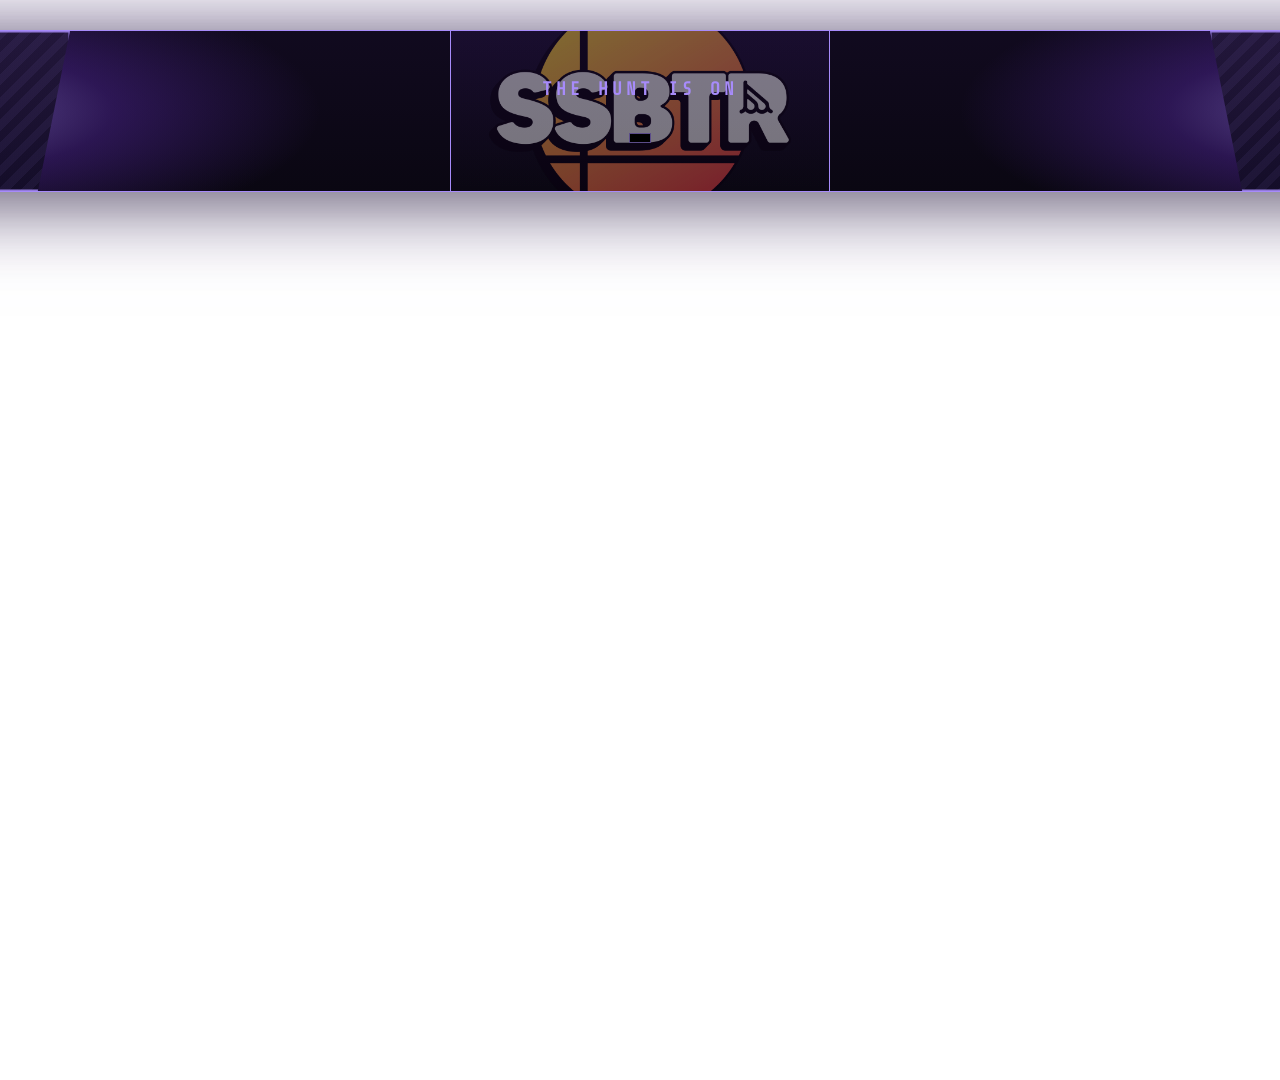
==== scoreboard_the_hunt_is_on/index.html @ af7d97ce "First implementation of the scoreboard for The Hunt is On!" ====
<html>
  <head>
    <meta charset="utf-8" />
    <script src="../include/globals.js"></script>
    <link rel="stylesheet" href="../main.css" />
    <link rel="stylesheet" href="./index.css" />
  </head>
  <body>
    <div class="banner-wrapper">

      <div class="banner-frame">

        <!-- ── P1 side: portrait LEFT, info RIGHT ── -->
        <div class="p1 player-side">

          <div class="p1 character_container portrait-slot">
            <div class="portrait-scan-sweep"></div>
          </div>

          <div class="player-content">

            <div class="wanted-stamp">
              <svg class="stamp-svg" viewBox="0 0 400 44" preserveAspectRatio="none"
                   xmlns="http://www.w3.org/2000/svg">
                <defs>
                  <linearGradient id="wbg-p1" x1="0" y1="0" x2="0" y2="44" gradientUnits="userSpaceOnUse">
                    <stop offset="0%" stop-color="#2a1240"/>
                    <stop offset="42%" stop-color="#180a2c"/>
                    <stop offset="100%" stop-color="#0b0518"/>
                  </linearGradient>
                  <linearGradient id="wshine-p1" x1="0" y1="0" x2="400" y2="0" gradientUnits="userSpaceOnUse">
                    <stop offset="0%" stop-color="#a78bfa" stop-opacity="0"/>
                    <stop offset="55%" stop-color="#c4a8ff" stop-opacity="0.18"/>
                    <stop offset="100%" stop-color="#ff3ea5" stop-opacity="0.14"/>
                  </linearGradient>
                  <pattern id="wgrid-p1" width="6" height="6" patternUnits="userSpaceOnUse">
                    <path d="M0 6 L6 0" stroke="#a78bfa" stroke-width="0.5" stroke-opacity="0.08"/>
                  </pattern>
                </defs>
                <!-- P1 left stamp: slant at top-left -->
                <polygon points="6.2,0 400,0 400,44 0,44"
                         fill="url(#wbg-p1)" stroke="none"/>
                <polygon points="6.2,0 400,0 400,44 0,44"
                         fill="url(#wgrid-p1)" stroke="none"/>
                <polygon points="6.2,0 400,0 400,44 0,44"
                         fill="url(#wshine-p1)" stroke="none"/>
                <polygon points="6.2,0 400,0 400,44 0,44"
                         fill="none" stroke="#a78bfa" stroke-width="1.75"
                         vector-effect="non-scaling-stroke"/>
              </svg>
              <div class="stamp-content">
                <span class="stamp-label mono">WANTED</span>
                <div class="stamp-divider"></div>
                <span class="bounty-amount display"></span>
              </div>
            </div>

            <div class="player-inner">
              <div class="player-meta">
                <div class="seed mono"></div>
                <div class="player_info display"></div>
                <div class="flags-row">
                  <div class="flagcountry"></div>
                  <div class="flagstate"></div>
                  <div class="twitter mono"></div>
                </div>
                <div class="sponsor-container"></div>
              </div>
              <div class="score-col">
                <div class="score display"></div>
              </div>
            </div>

          </div>
        </div>

        <!-- ── Center column ── -->
        <div class="center-col">
          <div class="logo-bg"></div>
          <div class="brand-label mono">THE HUNT IS ON</div>
          <div class="tournament_name display"></div>
          <div class="match display"></div>
          <div class="best_of mono"></div>
        </div>

        <!-- ── P2 side: info LEFT, portrait RIGHT ── -->
        <div class="p2 player-side">

          <div class="player-content">

            <div class="wanted-stamp">
              <svg class="stamp-svg" viewBox="0 0 400 44" preserveAspectRatio="none"
                   xmlns="http://www.w3.org/2000/svg">
                <defs>
                  <linearGradient id="wbg-p2" x1="0" y1="0" x2="0" y2="44" gradientUnits="userSpaceOnUse">
                    <stop offset="0%" stop-color="#2a1240"/>
                    <stop offset="42%" stop-color="#180a2c"/>
                    <stop offset="100%" stop-color="#0b0518"/>
                  </linearGradient>
                  <linearGradient id="wshine-p2" x1="400" y1="0" x2="0" y2="0" gradientUnits="userSpaceOnUse">
                    <stop offset="0%" stop-color="#a78bfa" stop-opacity="0"/>
                    <stop offset="55%" stop-color="#c4a8ff" stop-opacity="0.18"/>
                    <stop offset="100%" stop-color="#ff3ea5" stop-opacity="0.14"/>
                  </linearGradient>
                  <pattern id="wgrid-p2" width="6" height="6" patternUnits="userSpaceOnUse">
                    <path d="M0 6 L6 0" stroke="#a78bfa" stroke-width="0.5" stroke-opacity="0.08"/>
                  </pattern>
                </defs>
                <!-- P2 right stamp: slant at top-right -->
                <polygon points="0,0 393.8,0 400,44 0,44"
                         fill="url(#wbg-p2)" stroke="none"/>
                <polygon points="0,0 393.8,0 400,44 0,44"
                         fill="url(#wgrid-p2)" stroke="none"/>
                <polygon points="0,0 393.8,0 400,44 0,44"
                         fill="url(#wshine-p2)" stroke="none"/>
                <polygon points="0,0 393.8,0 400,44 0,44"
                         fill="none" stroke="#a78bfa" stroke-width="1.75"
                         vector-effect="non-scaling-stroke"/>
              </svg>
              <div class="stamp-content">
                <span class="bounty-amount display"></span>
                <div class="stamp-divider"></div>
                <span class="stamp-label mono">WANTED</span>
              </div>
            </div>

            <div class="player-inner">
              <div class="score-col">
                <div class="score display"></div>
              </div>
              <div class="player-meta">
                <div class="seed mono"></div>
                <div class="player_info display"></div>
                <div class="flags-row">
                  <div class="twitter mono"></div>
                  <div class="flagstate"></div>
                  <div class="flagcountry"></div>
                </div>
                <div class="sponsor-container"></div>
              </div>
            </div>

          </div>

          <div class="p2 character_container portrait-slot">
            <div class="portrait-scan-sweep"></div>
          </div>

        </div>

      </div><!-- /.banner-frame -->

      <!-- Bounty ticker: hidden by default, shown when any player has bounty -->
      <div class="bounty-ticker">
        <div class="ticker-track">
          <div class="ticker-text display"></div>
          <div class="ticker-text display"></div>
        </div>
      </div>

    </div><!-- /.banner-wrapper -->
    <script src="index.js"></script>
  </body>
</html>
---- main.css ----
@font-face {
  font-family: "NotoSans";
  src: url("./include/NotoSans-Regular.ttf") format("truetype");
}

@font-face {
  font-family: "RobotoCondensed";
  src: url("./include/RobotoCondensed.ttf") format("truetype");
}


/*! Generated by Font Squirrel (https://www.fontsquirrel.com) on February 9, 2020 */
/*! Consolidated Made Tommy Font Family */

/* Regular versions */
@font-face {
  font-family: 'made_tommy';
  src: url('./include/made_tommy_thin-webfont.woff2') format('woff2'),
       url('./include/made_tommy_thin-webfont.woff') format('woff');
  font-weight: 100;
  font-style: normal;
}

@font-face {
  font-family: 'made_tommy';
  src: url('./include/made_tommy_light-webfont.woff2') format('woff2'),
       url('./include/made_tommy_light-webfont.woff') format('woff');
  font-weight: 300;
  font-style: normal;
}

@font-face {
  font-family: 'made_tommy';
  src: url('./include/made_tommy_regular-webfont.woff2') format('woff2'),
       url('./include/made_tommy_regular-webfont.woff') format('woff');
  font-weight: 400;
  font-style: normal;
}

@font-face {
  font-family: 'made_tommy';
  src: url('./include/made_tommy_medium-webfont.woff2') format('woff2'),
       url('./include/made_tommy_medium-webfont.woff') format('woff');
  font-weight: 500;
  font-style: normal;
}

@font-face {
  font-family: 'made_tommy';
  src: url('./include/made_tommy_bold-webfont.woff2') format('woff2'),
       url('./include/made_tommy_bold-webfont.woff') format('woff');
  font-weight: 700;
  font-style: normal;
}

@font-face {
  font-family: 'made_tommy';
  src: url('./include/made_tommy_extrabold-webfont.woff2') format('woff2'),
       url('./include/made_tommy_extrabold-webfont.woff') format('woff');
  font-weight: 800;
  font-style: normal;
}

@font-face {
  font-family: 'made_tommy';
  src: url('./include/made_tommy_black-webfont.woff2') format('woff2'),
       url('./include/made_tommy_black-webfont.woff') format('woff');
  font-weight: 900;
  font-style: normal;
}

/* Outline versions - using a separate family name since they're stylistically different */
@font-face {
  font-family: 'made_tommy_outline';
  src: url('./include/made_tommy_thin_outline-webfont.woff2') format('woff2'),
       url('./include/made_tommy_thin_outline-webfont.woff') format('woff');
  font-weight: 100;
  font-style: normal;
}

@font-face {
  font-family: 'made_tommy_outline';
  src: url('./include/made_tommy_light_outline-webfont.woff2') format('woff2'),
       url('./include/made_tommy_light_outline-webfont.woff') format('woff');
  font-weight: 300;
  font-style: normal;
}

@font-face {
  font-family: 'made_tommy_outline';
  src: url('./include/made_tommy_regular_outline-webfont.woff2') format('woff2'),
       url('./include/made_tommy_regular_outline-webfont.woff') format('woff');
  font-weight: 400;
  font-style: normal;
}

@font-face {
  font-family: 'made_tommy_outline';
  src: url('./include/made_tommy_medium_outline-webfont.woff2') format('woff2'),
       url('./include/made_tommy_medium_outline-webfont.woff') format('woff');
  font-weight: 500;
  font-style: normal;
}

@font-face {
  font-family: 'made_tommy_outline';
  src: url('./include/made_tommy_bold_outline-webfont.woff2') format('woff2'),
       url('./include/made_tommy_bold_outline-webfont.woff') format('woff');
  font-weight: 700;
  font-style: normal;
}

@font-face {
  font-family: 'made_tommy_outline';
  src: url('./include/made_tommy_extrabold_outline-webfont.woff2') format('woff2'),
       url('./include/made_tommy_extrabold_outline-webfont.woff') format('woff');
  font-weight: 800;
  font-style: normal;
}

@font-face {
  font-family: 'made_tommy_outline';
  src: url('./include/made_tommy_black_outline-webfont.woff2') format('woff2'),
       url('./include/made_tommy_black_outline-webfont.woff') format('woff');
  font-weight: 900;
  font-style: normal;
}

/* Class used for transcriptions, example: Kana -> Romaji (Japanese to Roman alphabet) */
.tsh_transcript {
  font-size: 60%;
  text-transform: uppercase;
  align-self: end;
}

.tsh_character_container {
  display: flex;
  width: 100%;
  height: 100%;
}

.tsh_character,
.tsh_character > div {
  position: relative;
  width: 100%;
  height: 100%;
}

.text {
  white-space: nowrap;
  display: flex;
  min-width: 100%;
  width: fit-content;
  place-items: center;
  place-content: center;
  height: 100%;
  gap: inherit;
  transform-origin: left;
}

/* Main theme -- Dark Gradient */
:root {
  --font: "made_tommy";
  --border-radius: 16px;
  --text-color: white;
  --bg-color: #121212;
  /* see DEFAULT_TEAM1_COLOR and DEFAULT_TEAM2_COLOR in src/TSHScoreboardWidget.py */

  /* --p1-score-bg-color: linear-gradient(
    135deg,
    rgba(189, 63, 50, 1) 0%,
    rgba(203, 53, 107, 1) 100%
  );
  --p2-score-bg-color: linear-gradient(
    225deg,
    rgba(47, 128, 237, 1) 0%,
    rgba(60, 139, 166, 1) 100%
  ); */

  /* --p1-sponsor-color: #ff7a6d; */
  /* --p2-sponsor-color: #29b6f6; */
  --p1-sponsor-color: #F46F57;
  --p2-sponsor-color: #7B3CB1;
  /* --p1-score-bg-color: rgb(254, 54, 54); */
  /* --p2-score-bg-color: rgb(46, 137, 255); */
  --p1-score-bg-color: #F46F57;
  --p2-score-bg-color: #7B3CB1;
    
  --p1-score-color: white;
  --p2-score-color: white;

  --ssbtr-yellow: #FED457;
  --ssbtr-grapefruit: #F46F57;
  --ssbtr-purple-dark: #321953;
  --ssbtr-purple: #b156ff;
  --ssbtr-purple-600: #b156ff;
  --ssbtr-purple-700: #8B2BB0;
  --ssbtr-purple-800: #37074F;
  --ssbtr-purple-900: #321953;
  --ssbtr-yellow-600: #FED457;
  --ssbtr-yellow-700: #FFAE57;
  --ssbtr-white: #f8f8f8;
  --ssbtr-black: #15071c;
}

/* Uncomment for themes */

/* Dark Solid Theme */
/* :root {
  --text-color: white;
  --bg-color: #18181b;
  --p1-score-bg-color: #ff3837ff;
  --p2-score-bg-color: #1255a3ff;
  --p1-score-color: white;
  --p2-score-color: white;
} */

/* Light Gradient Theme */
/* :root {
  --text-color: black;
  --bg-color: #e2ebf0ff;
  --p1-sponsor-color: #a31212;
  --p2-sponsor-color: #1255a3ff;
} */
---- scoreboard_the_hunt_is_on/index.css ----
@import url('https://fonts.googleapis.com/css2?family=Chakra+Petch:wght@400;600;700;900&family=Share+Tech+Mono&display=swap');

/* ── Design tokens ─────────────────────────────────────────────── */
:root {
  --ink-1: #0a0712;
  --ink-2: #110a1f;
  --ink-3: #1c1130;
  --chrome-1: #2a1240;
  --violet: #7c3aed;
  --violet-light: #a78bfa;
  --violet-dim: #c4b5fd;
  --magenta: #e11d8c;
  --magenta-2: #ff3ea5;
  --text: #f0ecfa;
  --text-dim: #b8aed4;
  --text-mute: #6f6391;
  --font-display: 'Chakra Petch', 'Saira Condensed', system-ui, sans-serif;
  --font-mono: 'Share Tech Mono', 'JetBrains Mono', ui-monospace, monospace;
}

/* ── Canvas ────────────────────────────────────────────────────── */
html, body {
  width: 1920px;
  height: 1080px;
  margin: 0;
  padding: 0;
  overflow: hidden;
  background: transparent;
  font-family: var(--font-display);
}

/* ── Banner wrapper (positions the whole unit on canvas) ───────── */
.banner-wrapper {
  position: absolute;
  top: 30px;
  left: 50%;
  transform: translateX(-50%);
  display: flex;
  flex-direction: column;
  align-items: center;
  filter: drop-shadow(0 8px 40px rgba(0,0,0,0.6)) drop-shadow(0 0 36px rgba(124,58,237,0.25));
}

/* ── Banner frame ──────────────────────────────────────────────── */
.banner-frame {
  width: 1600px;
  height: 160px;
  display: grid;
  grid-template-columns: 1fr 380px 1fr;
  background: linear-gradient(180deg, #110a1f 0%, #0a0712 100%);
  border: 1.75px solid var(--violet-light);
  clip-path: polygon(2.0125% 0%, 97.9875% 0%, 100% 100%, 0% 100%);
  position: relative;
  overflow: hidden;
}

/* ── Player sides ──────────────────────────────────────────────── */
.player-side {
  display: grid;
  align-items: stretch;
  position: relative;
}

.p1.player-side {
  grid-template-columns: 230px minmax(0, 1fr);
  background: radial-gradient(ellipse 85% 110% at 15% 50%,
    rgba(167,139,250,0.55) 0%,
    rgba(124,58,237,0.28) 35%,
    transparent 75%);
}

.p2.player-side {
  grid-template-columns: minmax(0, 1fr) 230px;
  background: radial-gradient(ellipse 85% 110% at 85% 50%,
    rgba(167,139,250,0.55) 0%,
    rgba(124,58,237,0.28) 35%,
    transparent 75%);
}

/* ── Portrait slots ────────────────────────────────────────────── */
.portrait-slot {
  position: relative;
  overflow: hidden;
  background:
    repeating-linear-gradient(135deg,
      rgba(167,139,250,0.1) 0 8px,
      rgba(167,139,250,0.04) 8px 16px),
    linear-gradient(180deg, #1d1233 0%, #0e0820 100%);
  box-shadow: inset 0 0 0 1.5px rgba(167,139,250,0.85);
}

.p1.portrait-slot {
  clip-path: polygon(14% 0, 100% 0, 86% 100%, 0 100%);
}

.p2.portrait-slot {
  clip-path: polygon(0 0, 86% 0, 100% 100%, 14% 100%);
}

/* Portrait scan sweep (bounty animation) */
.portrait-scan-sweep {
  position: absolute;
  inset: 0;
  overflow: hidden;
  pointer-events: none;
  z-index: 5;
  display: none;
}

.portrait-scan-sweep.active {
  display: block;
}

.portrait-scan-sweep::after {
  content: '';
  position: absolute;
  left: 0;
  right: 0;
  height: 40%;
  background: linear-gradient(180deg,
    transparent 0%,
    rgba(255,62,165,0.18) 50%,
    transparent 100%);
  animation: scan-sweep 2.4s linear infinite;
}

/* ── Player content column ─────────────────────────────────────── */
.player-content {
  min-width: 0;
  height: 100%;
  position: relative;
  z-index: 2;
}

/* ── Player inner (seed + name + score) ────────────────────────── */
.player-inner {
  height: 100%;
  box-sizing: border-box;
  display: grid;
  align-items: center;
  gap: 14px;
  min-width: 0;
  padding: 0 18px;
}

.p1 .player-inner {
  grid-template-columns: minmax(0, 1fr) auto;
}

.p2 .player-inner {
  grid-template-columns: auto minmax(0, 1fr);
}

.player-meta {
  display: flex;
  flex-direction: column;
  justify-content: center;
  gap: 5px;
  min-width: 0;
}

.p1 .player-meta { align-items: flex-start; }
.p2 .player-meta { align-items: flex-end; }

.seed {
  font-family: var(--font-mono);
  font-size: 13px;
  font-weight: 600;
  color: #ffffff;
  letter-spacing: 0.18em;
  text-transform: uppercase;
}

.player_info {
  font-family: var(--font-display);
  font-size: 36px;
  font-weight: 700;
  letter-spacing: 0.02em;
  color: var(--text);
  text-transform: uppercase;
  line-height: 1;
  min-width: 0;
  overflow: hidden;
}

/* FitText wraps content in .text — allow scaling */
.player_info .text {
  display: inline-block;
  transform-origin: left center;
}

.p2 .player_info .text {
  transform-origin: right center;
}

.losers {
  font-size: 28px;
  color: var(--magenta-2);
  font-weight: 900;
  margin: 0 6px;
}

.team_names {
  font-size: 28px;
}

.flags-row {
  display: flex;
  align-items: center;
  gap: 6px;
  margin-top: 2px;
}

.p2 .flags-row {
  flex-direction: row-reverse;
}

.flagcountry, .flagstate {
  width: 32px;
  height: 22px;
}

.flagcountry .flag, .flagstate .flag {
  width: 100%;
  height: 100%;
  background-size: cover;
  background-position: center;
  border-radius: 2px;
}

.twitter {
  font-family: var(--font-mono);
  font-size: 11px;
  color: var(--text-dim);
  letter-spacing: 0.1em;
  display: flex;
  align-items: center;
  gap: 4px;
}

.twitter_logo {
  display: inline-block;
  width: 14px;
  height: 14px;
  background-color: var(--text-dim);
  mask-image: url('./twitter.svg');
  -webkit-mask-image: url('./twitter.svg');
  mask-size: contain;
  -webkit-mask-size: contain;
  mask-repeat: no-repeat;
  -webkit-mask-repeat: no-repeat;
  vertical-align: middle;
}

.sponsor-container {
  width: 32px;
  height: 32px;
  margin-top: 2px;
}

.sponsor-container div {
  width: 100%;
  height: 100%;
  background-size: contain;
  background-position: center;
  background-repeat: no-repeat;
}

/* ── Score ─────────────────────────────────────────────────────── */
.score-col {
  display: flex;
  align-items: center;
  justify-content: center;
  flex-shrink: 0;
}

.score {
  font-family: var(--font-display);
  font-weight: 700;
  font-size: 68px;
  color: var(--text);
  line-height: 1;
  font-variant-numeric: tabular-nums;
  text-shadow: 0 0 22px rgba(124,58,237,0.35);
}

/* ── Wanted & Breakout stamps ──────────────────────────────────── */
.wanted-stamp {
  position: absolute;
  bottom: 0;
  height: 44px;
  display: none;
  pointer-events: none;
  z-index: 3;
}

.wanted-stamp.active {
  display: block;
}

.p1 .wanted-stamp {
  left: -32px;
  right: 0;
}

.p2 .wanted-stamp {
  left: 0;
  right: -32px;
}

.stamp-svg {
  position: absolute;
  inset: 0;
  width: 100%;
  height: 100%;
  display: block;
}

.stamp-content {
  position: absolute;
  inset: 0;
  display: flex;
  align-items: center;
  justify-content: center;
  gap: 9px;
}

.stamp-label {
  font-family: var(--font-mono);
  font-weight: 700;
  font-size: 15px;
  letter-spacing: 0.22em;
  padding-left: 0.22em;
  color: var(--violet-dim);
  text-transform: uppercase;
  text-shadow: 0 0 8px rgba(124,58,237,0.6);
  line-height: 1;
}

.bounty-amount {
  font-family: var(--font-display);
  font-weight: 700;
  font-size: 16px;
  letter-spacing: 0.04em;
  color: #e8e6f0;
  font-variant-numeric: tabular-nums;
  text-shadow: 0 0 8px rgba(124,58,237,0.6);
  line-height: 1;
}

.stamp-divider {
  width: 1px;
  height: 18px;
  background: rgba(167,139,250,0.55);
}


/* ── Center column ─────────────────────────────────────────────── */
.center-col {
  display: flex;
  flex-direction: column;
  align-items: center;
  justify-content: center;
  gap: 8px;
  padding: 20px 12px;
  border-left: 1.75px solid var(--violet-light);
  border-right: 1.75px solid var(--violet-light);
  background: linear-gradient(180deg, rgba(124,58,237,0.08), transparent);
  position: relative;
  overflow: hidden;
}

.logo-bg {
  position: absolute;
  inset: 0;
  background-image: url('../logo.png');
  background-repeat: no-repeat;
  background-position: center;
  background-size: 80% auto;
  opacity: 0.45;
  pointer-events: none;
  z-index: 0;
}

.brand-label {
  position: relative;
  z-index: 1;
  font-family: var(--font-mono);
  font-size: 18px;
  font-weight: 900;
  color: var(--violet-light);
  letter-spacing: 0.22em;
  text-transform: uppercase;
  text-align: center;
  padding-bottom: 10px;
}

.tournament_name {
  position: relative;
  z-index: 1;
  font-family: var(--font-display);
  font-weight: 500;
  font-size: 12px;
  color: var(--text-dim);
  letter-spacing: 0.18em;
  text-transform: uppercase;
  text-align: center;
}

.match {
  position: relative;
  z-index: 1;
  font-family: var(--font-display);
  font-size: 22px;
  font-weight: 700;
  letter-spacing: 0.04em;
  color: var(--text);
  text-transform: uppercase;
  text-align: center;
  line-height: 1.05;
}

.best_of {
  position: relative;
  z-index: 1;
  display: inline-flex;
  align-items: center;
  gap: 6px;
  padding: 4px 10px;
  background: #000;
  border: 1px solid rgba(167,139,250,0.55);
  color: var(--violet-dim);
  font-family: var(--font-mono);
  font-size: 11px;
  letter-spacing: 0.22em;
  text-transform: uppercase;
  font-weight: 600;
}

/* ── Bounty ticker ─────────────────────────────────────────────── */
.bounty-ticker {
  width: 1600px;
  height: 26px;
  background: #000;
  border-top: 1.75px solid var(--violet-light);
  border-bottom: 1.75px solid var(--violet-light);
  overflow: hidden;
  position: relative;
  box-shadow: 0 4px 24px rgba(124,58,237,0.3);
  display: none;
}

.bounty-ticker.active {
  display: block;
}

.ticker-track {
  display: flex;
  white-space: nowrap;
  height: 100%;
  align-items: center;
  animation: ticker 30s linear infinite;
}

.ticker-text {
  font-family: var(--font-display);
  font-weight: 700;
  font-size: 13px;
  letter-spacing: 0.18em;
  color: var(--violet-dim);
  padding-right: 40px;
  flex-shrink: 0;
}

/* ── Keyframe animations ───────────────────────────────────────── */
@keyframes scan-sweep {
  0%   { top: -40%; }
  100% { top: 100%;  }
}

@keyframes ticker {
  0%   { transform: translateX(0); }
  100% { transform: translateX(-50%); }
}

@keyframes streak-flicker {
  0%, 100% { opacity: 1;   }
  50%       { opacity: 0.7; }
}


/* Bounty score glow when wanted */
.p1.player-side.bounty-active .score,
.p2.player-side.bounty-active .score {
  text-shadow: 0 0 22px rgba(124,58,237,0.7);
}
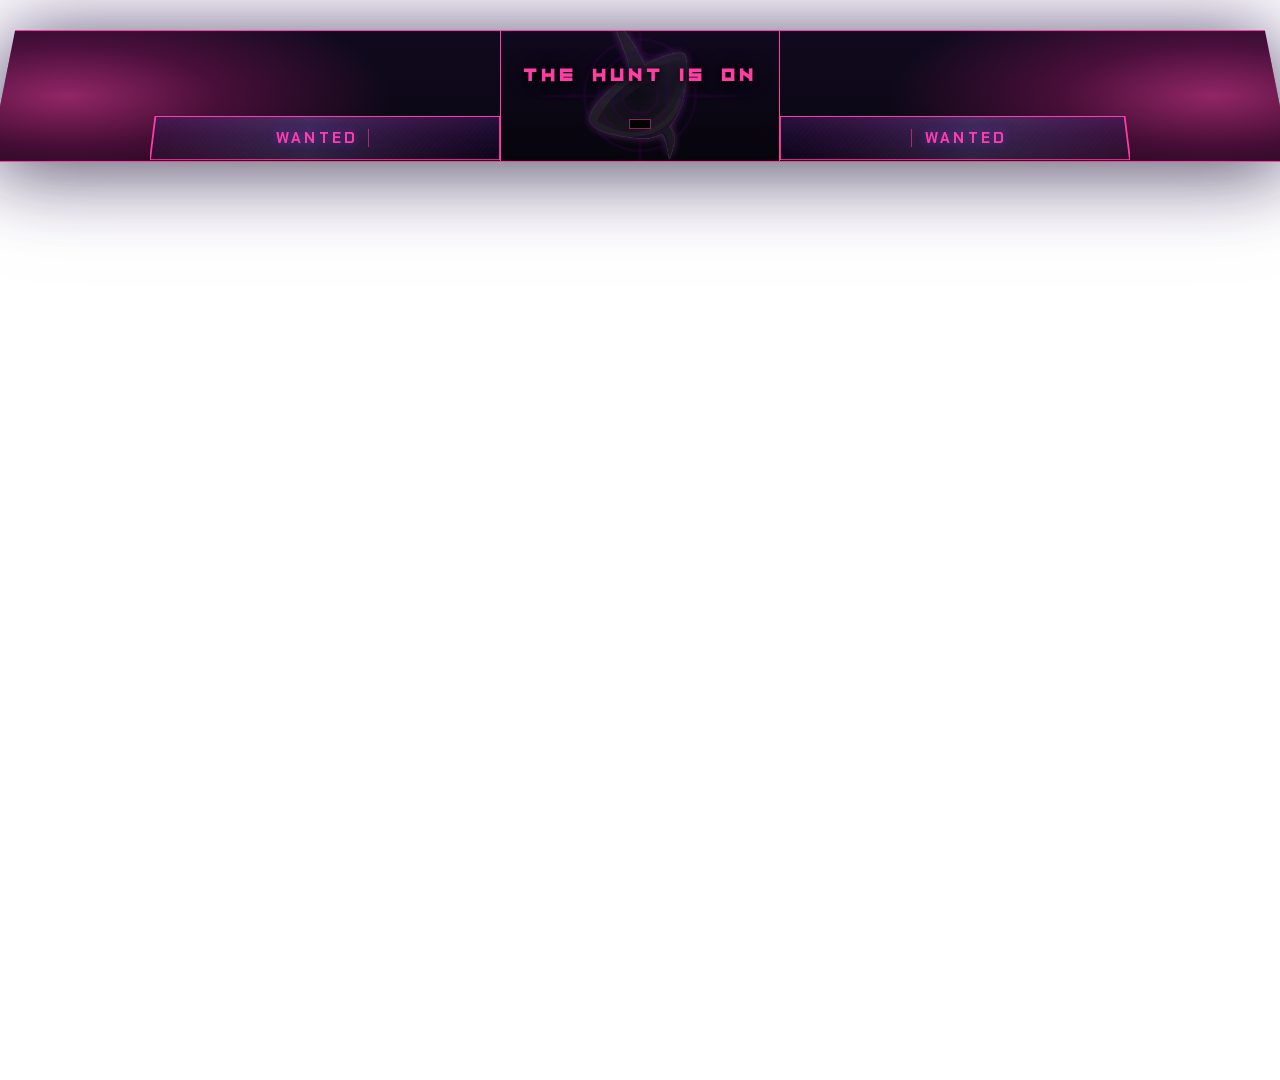
==== commit 968006c8: "Second iteration of the scoreboard for The Hunt is On!" ====
--- a/scoreboard_the_hunt_is_on/index.html
+++ b/scoreboard_the_hunt_is_on/index.html
@@ -13,8 +13,14 @@
         <!-- ── P1 side: portrait LEFT, info RIGHT ── -->
         <div class="p1 player-side">
 
-          <div class="p1 character_container portrait-slot">
-            <div class="portrait-scan-sweep"></div>
+          <div class="portrait-wrapper">
+            <div class="p1 character_container portrait-slot">
+              <div class="portrait-scan-sweep"></div>
+            </div>
+            <div class="portrait-flags portrait-flags-p1">
+              <div class="flagcountry"></div>
+              <div class="flagstate"></div>
+            </div>
           </div>
 
           <div class="player-content">
@@ -28,13 +34,13 @@
                     <stop offset="42%" stop-color="#180a2c"/>
                     <stop offset="100%" stop-color="#0b0518"/>
                   </linearGradient>
-                  <linearGradient id="wshine-p1" x1="0" y1="0" x2="400" y2="0" gradientUnits="userSpaceOnUse">
-                    <stop offset="0%" stop-color="#a78bfa" stop-opacity="0"/>
+                  <linearGradient id="wshine-p1" x1="400" y1="0" x2="0" y2="0" gradientUnits="userSpaceOnUse">
+                    <stop offset="0%" stop-color="#ff3ea5" stop-opacity="0"/>
                     <stop offset="55%" stop-color="#c4a8ff" stop-opacity="0.18"/>
                     <stop offset="100%" stop-color="#ff3ea5" stop-opacity="0.14"/>
                   </linearGradient>
                   <pattern id="wgrid-p1" width="6" height="6" patternUnits="userSpaceOnUse">
-                    <path d="M0 6 L6 0" stroke="#a78bfa" stroke-width="0.5" stroke-opacity="0.08"/>
+                    <path d="M0 6 L6 0" stroke="#ff3ea5" stroke-width="0.5" stroke-opacity="0.08"/>
                   </pattern>
                 </defs>
                 <!-- P1 left stamp: slant at top-left -->
@@ -45,11 +51,11 @@
                 <polygon points="6.2,0 400,0 400,44 0,44"
                          fill="url(#wshine-p1)" stroke="none"/>
                 <polygon points="6.2,0 400,0 400,44 0,44"
-                         fill="none" stroke="#a78bfa" stroke-width="1.75"
+                         fill="none" stroke="#ff3ea5" stroke-width="1.75"
                          vector-effect="non-scaling-stroke"/>
               </svg>
               <div class="stamp-content">
-                <span class="stamp-label mono">WANTED</span>
+                <span class="stamp-label">WANTED</span>
                 <div class="stamp-divider"></div>
                 <span class="bounty-amount display"></span>
               </div>
@@ -59,11 +65,6 @@
               <div class="player-meta">
                 <div class="seed mono"></div>
                 <div class="player_info display"></div>
-                <div class="flags-row">
-                  <div class="flagcountry"></div>
-                  <div class="flagstate"></div>
-                  <div class="twitter mono"></div>
-                </div>
                 <div class="sponsor-container"></div>
               </div>
               <div class="score-col">
@@ -97,13 +98,13 @@
                     <stop offset="42%" stop-color="#180a2c"/>
                     <stop offset="100%" stop-color="#0b0518"/>
                   </linearGradient>
-                  <linearGradient id="wshine-p2" x1="400" y1="0" x2="0" y2="0" gradientUnits="userSpaceOnUse">
-                    <stop offset="0%" stop-color="#a78bfa" stop-opacity="0"/>
+                  <linearGradient id="wshine-p2" x1="0" y1="0" x2="400" y2="0" gradientUnits="userSpaceOnUse">
+                    <stop offset="0%" stop-color="#ff3ea5" stop-opacity="0"/>
                     <stop offset="55%" stop-color="#c4a8ff" stop-opacity="0.18"/>
                     <stop offset="100%" stop-color="#ff3ea5" stop-opacity="0.14"/>
                   </linearGradient>
                   <pattern id="wgrid-p2" width="6" height="6" patternUnits="userSpaceOnUse">
-                    <path d="M0 6 L6 0" stroke="#a78bfa" stroke-width="0.5" stroke-opacity="0.08"/>
+                    <path d="M0 6 L6 0" stroke="#ff3ea5" stroke-width="0.5" stroke-opacity="0.08"/>
                   </pattern>
                 </defs>
                 <!-- P2 right stamp: slant at top-right -->
@@ -114,13 +115,13 @@
                 <polygon points="0,0 393.8,0 400,44 0,44"
                          fill="url(#wshine-p2)" stroke="none"/>
                 <polygon points="0,0 393.8,0 400,44 0,44"
-                         fill="none" stroke="#a78bfa" stroke-width="1.75"
+                         fill="none" stroke="#ff3ea5" stroke-width="1.75"
                          vector-effect="non-scaling-stroke"/>
               </svg>
               <div class="stamp-content">
                 <span class="bounty-amount display"></span>
                 <div class="stamp-divider"></div>
-                <span class="stamp-label mono">WANTED</span>
+                <span class="stamp-label">WANTED</span>
               </div>
             </div>
 
@@ -131,19 +132,20 @@
               <div class="player-meta">
                 <div class="seed mono"></div>
                 <div class="player_info display"></div>
-                <div class="flags-row">
-                  <div class="twitter mono"></div>
-                  <div class="flagstate"></div>
-                  <div class="flagcountry"></div>
-                </div>
                 <div class="sponsor-container"></div>
               </div>
             </div>
 
           </div>
 
-          <div class="p2 character_container portrait-slot">
-            <div class="portrait-scan-sweep"></div>
+          <div class="portrait-wrapper">
+            <div class="p2 character_container portrait-slot">
+              <div class="portrait-scan-sweep"></div>
+            </div>
+            <div class="portrait-flags portrait-flags-p2">
+              <div class="flagcountry"></div>
+              <div class="flagstate"></div>
+            </div>
           </div>
 
         </div>
--- a/scoreboard_the_hunt_is_on/index.css
+++ b/scoreboard_the_hunt_is_on/index.css
@@ -1,4 +1,11 @@
 @import url('https://fonts.googleapis.com/css2?family=Chakra+Petch:wght@400;600;700;900&family=Share+Tech+Mono&display=swap');
+
+@font-face {
+  font-family: 'Adriana';
+  src: url('Fonts/Adriana-Regular.3627669a773b7e2476e41924.c41c91c4389dd40df549c244bc930ffb.woff2') format('woff2');
+  font-weight: normal;
+  font-style: normal;
+}
 
 /* ── Design tokens ─────────────────────────────────────────────── */
 :root {
@@ -11,6 +18,7 @@
   --violet-dim: #c4b5fd;
   --magenta: #e11d8c;
   --magenta-2: #ff3ea5;
+  --gold: #fba72b;
   --text: #f0ecfa;
   --text-dim: #b8aed4;
   --text-mute: #6f6391;
@@ -43,12 +51,12 @@
 
 /* ── Banner frame ──────────────────────────────────────────────── */
 .banner-frame {
-  width: 1600px;
-  height: 160px;
+  width: 1300px;
+  height: 130px;
   display: grid;
-  grid-template-columns: 1fr 380px 1fr;
+  grid-template-columns: 1fr 280px 1fr;
   background: linear-gradient(180deg, #110a1f 0%, #0a0712 100%);
-  border: 1.75px solid var(--violet-light);
+  border: 1.75px solid var(--magenta-2);
   clip-path: polygon(2.0125% 0%, 97.9875% 0%, 100% 100%, 0% 100%);
   position: relative;
   overflow: hidden;
@@ -62,18 +70,18 @@
 }
 
 .p1.player-side {
-  grid-template-columns: 230px minmax(0, 1fr);
+  grid-template-columns: 180px minmax(0, 1fr);
   background: radial-gradient(ellipse 85% 110% at 15% 50%,
-    rgba(167,139,250,0.55) 0%,
-    rgba(124,58,237,0.28) 35%,
+    rgba(255,62,165,0.55) 0%,
+    rgba(225,29,140,0.28) 35%,
     transparent 75%);
 }
 
 .p2.player-side {
-  grid-template-columns: minmax(0, 1fr) 230px;
+  grid-template-columns: minmax(0, 1fr) 180px;
   background: radial-gradient(ellipse 85% 110% at 85% 50%,
-    rgba(167,139,250,0.55) 0%,
-    rgba(124,58,237,0.28) 35%,
+    rgba(255,62,165,0.55) 0%,
+    rgba(225,29,140,0.28) 35%,
     transparent 75%);
 }
 
@@ -83,10 +91,9 @@
   overflow: hidden;
   background:
     repeating-linear-gradient(135deg,
-      rgba(167,139,250,0.1) 0 8px,
-      rgba(167,139,250,0.04) 8px 16px),
+      rgba(255,62,165,0.12) 0 8px,
+      rgba(255,62,165,0.04) 8px 16px),
     linear-gradient(180deg, #1d1233 0%, #0e0820 100%);
-  box-shadow: inset 0 0 0 1.5px rgba(167,139,250,0.85);
 }
 
 .p1.portrait-slot {
@@ -95,6 +102,31 @@
 
 .p2.portrait-slot {
   clip-path: polygon(0 0, 86% 0, 100% 100%, 14% 100%);
+}
+
+/* Portrait wrapper — relative anchor for flag overlay, fills grid cell */
+.portrait-wrapper {
+  position: relative;
+  width: 100%;
+  height: 100%;
+}
+
+/* Portrait flags overlay */
+.portrait-flags {
+  position: absolute;
+  z-index: 6;
+  display: flex;
+  gap: 4px;
+}
+
+.portrait-flags-p1 {
+  bottom: 8px;
+  right: 10px;
+}
+
+.portrait-flags-p2 {
+  bottom: 8px;
+  left: 40px;
 }
 
 /* Portrait scan sweep (bounty animation) */
@@ -157,14 +189,16 @@
   justify-content: center;
   gap: 5px;
   min-width: 0;
+  overflow: hidden;
 }
 
 .p1 .player-meta { align-items: flex-start; }
 .p2 .player-meta { align-items: flex-end; }
 
+
 .seed {
   font-family: var(--font-mono);
-  font-size: 13px;
+  font-size: 14px;
   font-weight: 600;
   color: #ffffff;
   letter-spacing: 0.18em;
@@ -180,17 +214,36 @@
   text-transform: uppercase;
   line-height: 1;
   min-width: 0;
-  overflow: hidden;
+  width: 100%;
+  overflow: visible;
+  white-space: nowrap;
 }
 
 /* FitText wraps content in .text — allow scaling */
 .player_info .text {
   display: inline-block;
   transform-origin: left center;
-}
+  place-items: start;
+}
+
+.player_info.display {
+  display: flex;
+  flex-direction: column;
+  overflow: hidden;
+}
+
+.p2 .player_info .display {
+  align-items: end;
+}
+
 
 .p2 .player_info .text {
-  transform-origin: right center;
+  transform-origin: left center;
+  place-items: end;
+}
+
+.p2 .player_name {
+  text-align: right;
 }
 
 .losers {
@@ -211,9 +264,6 @@
   margin-top: 2px;
 }
 
-.p2 .flags-row {
-  flex-direction: row-reverse;
-}
 
 .flagcountry, .flagstate {
   width: 32px;
@@ -230,8 +280,8 @@
 
 .twitter {
   font-family: var(--font-mono);
-  font-size: 11px;
-  color: var(--text-dim);
+  font-size: 12px;
+  color: #ffffff;
   letter-spacing: 0.1em;
   display: flex;
   align-items: center;
@@ -272,6 +322,8 @@
   align-items: center;
   justify-content: center;
   flex-shrink: 0;
+  align-self: start;
+  padding-top: 20px;
 }
 
 .score {
@@ -287,7 +339,7 @@
 /* ── Wanted & Breakout stamps ──────────────────────────────────── */
 .wanted-stamp {
   position: absolute;
-  bottom: 0;
+  bottom: 1px;
   height: 44px;
   display: none;
   pointer-events: none;
@@ -299,13 +351,13 @@
 }
 
 .p1 .wanted-stamp {
-  left: -32px;
+  left: -20px;
   right: 0;
 }
 
 .p2 .wanted-stamp {
   left: 0;
-  right: -32px;
+  right: -20px;
 }
 
 .stamp-svg {
@@ -326,12 +378,11 @@
 }
 
 .stamp-label {
-  font-family: var(--font-mono);
   font-weight: 700;
   font-size: 15px;
   letter-spacing: 0.22em;
   padding-left: 0.22em;
-  color: var(--violet-dim);
+  color: var(--magenta-2);
   text-transform: uppercase;
   text-shadow: 0 0 8px rgba(124,58,237,0.6);
   line-height: 1;
@@ -351,11 +402,20 @@
 .stamp-divider {
   width: 1px;
   height: 18px;
-  background: rgba(167,139,250,0.55);
+  background: rgba(255,62,165,0.55);
 }
 
 
 /* ── Center column ─────────────────────────────────────────────── */
+.center-col::before {
+  content: '';
+  position: absolute;
+  inset: 0;
+  background: rgba(0, 0, 0, 0.35);
+  z-index: 0;
+  pointer-events: none;
+}
+
 .center-col {
   display: flex;
   flex-direction: column;
@@ -363,8 +423,8 @@
   justify-content: center;
   gap: 8px;
   padding: 20px 12px;
-  border-left: 1.75px solid var(--violet-light);
-  border-right: 1.75px solid var(--violet-light);
+  border-left: 1.75px solid var(--magenta-2);
+  border-right: 1.75px solid var(--magenta-2);
   background: linear-gradient(180deg, rgba(124,58,237,0.08), transparent);
   position: relative;
   overflow: hidden;
@@ -377,7 +437,7 @@
   background-repeat: no-repeat;
   background-position: center;
   background-size: 80% auto;
-  opacity: 0.45;
+  opacity: 0.18;
   pointer-events: none;
   z-index: 0;
 }
@@ -385,14 +445,15 @@
 .brand-label {
   position: relative;
   z-index: 1;
-  font-family: var(--font-mono);
+  font-family: 'Adriana', var(--font-mono);
   font-size: 18px;
   font-weight: 900;
-  color: var(--violet-light);
+  color: var(--magenta-2);
   letter-spacing: 0.22em;
   text-transform: uppercase;
   text-align: center;
   padding-bottom: 10px;
+  text-shadow: 0 1px 6px rgba(0,0,0,0.95), 0 0 18px rgba(0,0,0,0.7);
 }
 
 .tournament_name {
@@ -400,11 +461,12 @@
   z-index: 1;
   font-family: var(--font-display);
   font-weight: 500;
-  font-size: 12px;
-  color: var(--text-dim);
+  font-size: 15px;
+  color: var(--text);
   letter-spacing: 0.18em;
   text-transform: uppercase;
   text-align: center;
+  text-shadow: 0 1px 6px rgba(0,0,0,0.95), 0 0 18px rgba(0,0,0,0.7);
 }
 
 .match {
@@ -418,6 +480,7 @@
   text-transform: uppercase;
   text-align: center;
   line-height: 1.05;
+  text-shadow: 0 1px 6px rgba(0,0,0,0.95), 0 0 18px rgba(0,0,0,0.7);
 }
 
 .best_of {
@@ -428,22 +491,23 @@
   gap: 6px;
   padding: 4px 10px;
   background: #000;
-  border: 1px solid rgba(167,139,250,0.55);
+  border: 1px solid rgba(255,62,165,0.55);
   color: var(--violet-dim);
   font-family: var(--font-mono);
-  font-size: 11px;
+  font-size: 13px;
   letter-spacing: 0.22em;
   text-transform: uppercase;
   font-weight: 600;
+  text-shadow: 0 1px 6px rgba(0,0,0,0.95), 0 0 18px rgba(0,0,0,0.7);
 }
 
 /* ── Bounty ticker ─────────────────────────────────────────────── */
 .bounty-ticker {
-  width: 1600px;
+  width: 1300px;
   height: 26px;
   background: #000;
-  border-top: 1.75px solid var(--violet-light);
-  border-bottom: 1.75px solid var(--violet-light);
+  border-top: 1.75px solid var(--magenta-2);
+  border-bottom: 1.75px solid var(--magenta-2);
   overflow: hidden;
   position: relative;
   box-shadow: 0 4px 24px rgba(124,58,237,0.3);
@@ -455,21 +519,23 @@
 }
 
 .ticker-track {
-  display: flex;
+  position: absolute;
+  top: 0;
+  left: 0;
+  display: flex;
+  height: 100%;
+  align-items: center;
+  animation: ticker 20s linear infinite;
+}
+
+.ticker-text {
   white-space: nowrap;
-  height: 100%;
-  align-items: center;
-  animation: ticker 30s linear infinite;
-}
-
-.ticker-text {
+  flex-shrink: 0;
   font-family: var(--font-display);
   font-weight: 700;
   font-size: 13px;
   letter-spacing: 0.18em;
   color: var(--violet-dim);
-  padding-right: 40px;
-  flex-shrink: 0;
 }
 
 /* ── Keyframe animations ───────────────────────────────────────── */
@@ -479,8 +545,8 @@
 }
 
 @keyframes ticker {
-  0%   { transform: translateX(0); }
-  100% { transform: translateX(-50%); }
+  from { transform: translateX(0); }
+  to   { transform: translateX(-50%); }
 }
 
 @keyframes streak-flicker {
@@ -488,6 +554,20 @@
   50%       { opacity: 0.7; }
 }
 
+
+/* Blend character portrait with backdrop, leaving backdrop colours intact */
+.portrait-slot .tsh_character {
+  mix-blend-mode: luminosity;
+}
+
+/* Flip P2 character portrait */
+.p2 .tsh_character {
+  transform: scaleX(-1);
+}
+
+/* Artificially force bounty active for P1 */
+.wanted-stamp { display: block; }
+.portrait-scan-sweep { display: block; }
 
 /* Bounty score glow when wanted */
 .p1.player-side.bounty-active .score,
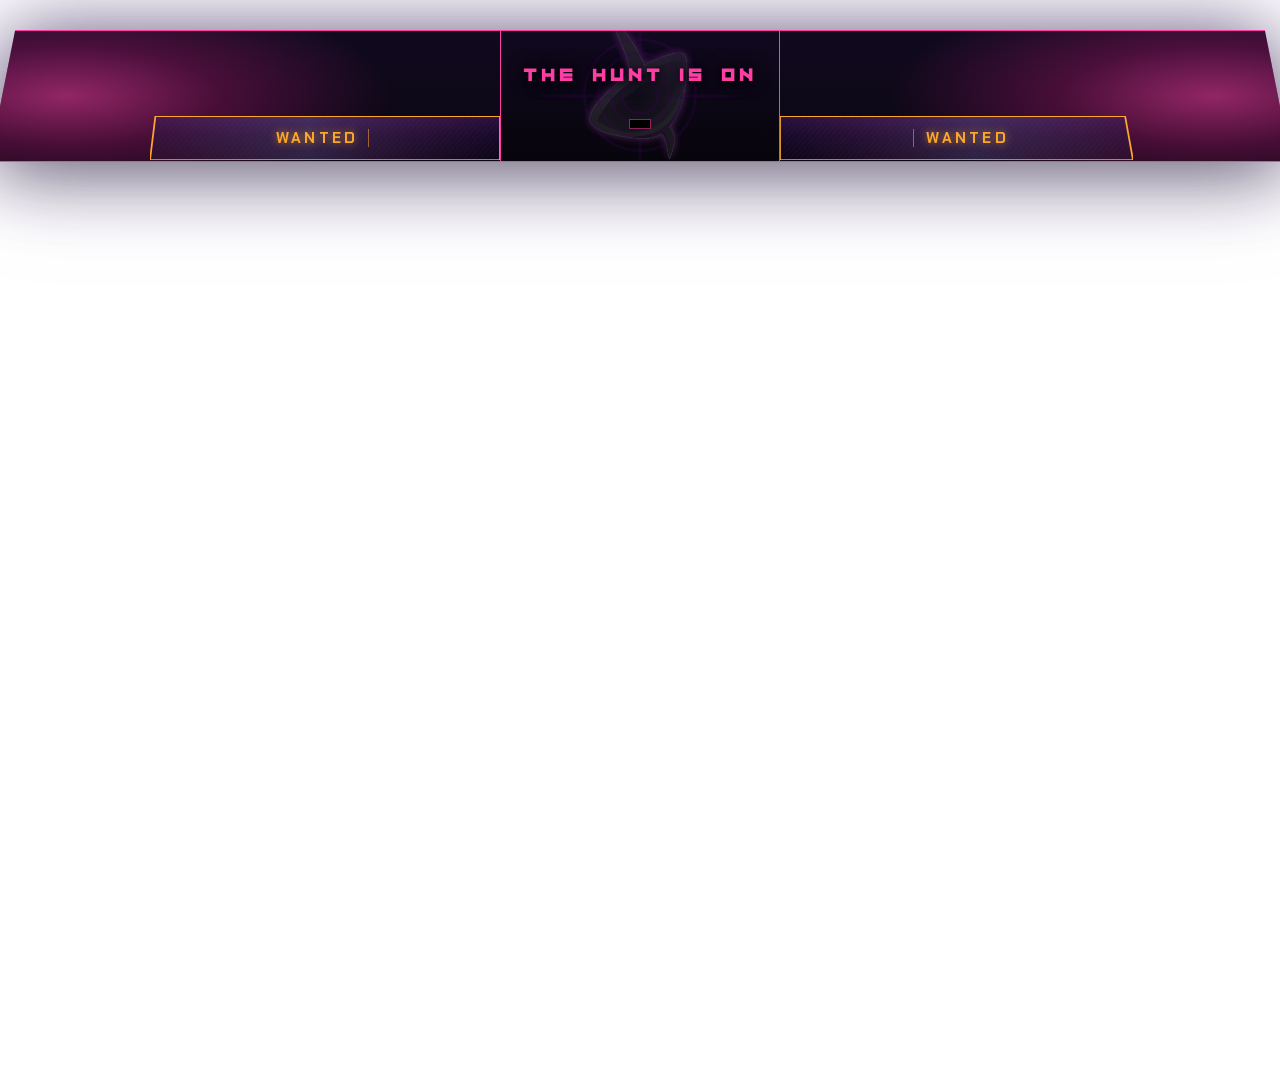
==== commit 70ebd9f1: "Third iteration of the scoreboard for The Hunt is On!" ====
--- a/scoreboard_the_hunt_is_on/index.html
+++ b/scoreboard_the_hunt_is_on/index.html
@@ -40,7 +40,7 @@
                     <stop offset="100%" stop-color="#ff3ea5" stop-opacity="0.14"/>
                   </linearGradient>
                   <pattern id="wgrid-p1" width="6" height="6" patternUnits="userSpaceOnUse">
-                    <path d="M0 6 L6 0" stroke="#ff3ea5" stroke-width="0.5" stroke-opacity="0.08"/>
+                    <path d="M0 6 L6 0" stroke="#fba72b" stroke-width="0.5" stroke-opacity="0.08"/>
                   </pattern>
                 </defs>
                 <!-- P1 left stamp: slant at top-left -->
@@ -51,7 +51,7 @@
                 <polygon points="6.2,0 400,0 400,44 0,44"
                          fill="url(#wshine-p1)" stroke="none"/>
                 <polygon points="6.2,0 400,0 400,44 0,44"
-                         fill="none" stroke="#ff3ea5" stroke-width="1.75"
+                         fill="none" stroke="#fba72b" stroke-width="1.75"
                          vector-effect="non-scaling-stroke"/>
               </svg>
               <div class="stamp-content">
@@ -104,18 +104,18 @@
                     <stop offset="100%" stop-color="#ff3ea5" stop-opacity="0.14"/>
                   </linearGradient>
                   <pattern id="wgrid-p2" width="6" height="6" patternUnits="userSpaceOnUse">
-                    <path d="M0 6 L6 0" stroke="#ff3ea5" stroke-width="0.5" stroke-opacity="0.08"/>
+                    <path d="M0 6 L6 0" stroke="#fba72b" stroke-width="0.5" stroke-opacity="0.08"/>
                   </pattern>
                 </defs>
                 <!-- P2 right stamp: slant at top-right -->
-                <polygon points="0,0 393.8,0 400,44 0,44"
+                <polygon points="0,0 391,0 400,44 0,44"
                          fill="url(#wbg-p2)" stroke="none"/>
-                <polygon points="0,0 393.8,0 400,44 0,44"
+                <polygon points="0,0 391,0 400,44 0,44"
                          fill="url(#wgrid-p2)" stroke="none"/>
-                <polygon points="0,0 393.8,0 400,44 0,44"
+                <polygon points="0,0 391,0 400,44 0,44"
                          fill="url(#wshine-p2)" stroke="none"/>
-                <polygon points="0,0 393.8,0 400,44 0,44"
-                         fill="none" stroke="#ff3ea5" stroke-width="1.75"
+                <polygon points="0,0 391,0 400,44 0,44"
+                         fill="none" stroke="#fba72b" stroke-width="1.75"
                          vector-effect="non-scaling-stroke"/>
               </svg>
               <div class="stamp-content">
--- a/scoreboard_the_hunt_is_on/index.css
+++ b/scoreboard_the_hunt_is_on/index.css
@@ -121,12 +121,12 @@
 
 .portrait-flags-p1 {
   bottom: 8px;
-  right: 10px;
+  left: 10px;
 }
 
 .portrait-flags-p2 {
   bottom: 8px;
-  left: 40px;
+  right: -10px;
 }
 
 /* Portrait scan sweep (bounty animation) */
@@ -323,7 +323,7 @@
   justify-content: center;
   flex-shrink: 0;
   align-self: start;
-  padding-top: 20px;
+  padding-top: 16px;
 }
 
 .score {
@@ -348,6 +348,7 @@
 
 .wanted-stamp.active {
   display: block;
+  animation: wanted-pulse 1.8s ease-in-out infinite;
 }
 
 .p1 .wanted-stamp {
@@ -357,7 +358,7 @@
 
 .p2 .wanted-stamp {
   left: 0;
-  right: -20px;
+  right: -23px;
 }
 
 .stamp-svg {
@@ -382,9 +383,9 @@
   font-size: 15px;
   letter-spacing: 0.22em;
   padding-left: 0.22em;
-  color: var(--magenta-2);
-  text-transform: uppercase;
-  text-shadow: 0 0 8px rgba(124,58,237,0.6);
+  color: var(--gold);
+  text-transform: uppercase;
+  text-shadow: 0 0 8px rgba(251,167,43,0.7);
   line-height: 1;
 }
 
@@ -393,16 +394,16 @@
   font-weight: 700;
   font-size: 16px;
   letter-spacing: 0.04em;
-  color: #e8e6f0;
+  color: var(--gold);
   font-variant-numeric: tabular-nums;
-  text-shadow: 0 0 8px rgba(124,58,237,0.6);
+  text-shadow: 0 0 8px rgba(251,167,43,0.7);
   line-height: 1;
 }
 
 .stamp-divider {
   width: 1px;
   height: 18px;
-  background: rgba(255,62,165,0.55);
+  background: rgba(251,167,43,0.55);
 }
 
 
@@ -549,6 +550,11 @@
   to   { transform: translateX(-50%); }
 }
 
+@keyframes wanted-pulse {
+  0%, 100% { filter: drop-shadow(0 0 3px rgba(251,167,43,0.4)); }
+  50%       { filter: drop-shadow(0 0 12px rgba(251,167,43,0.95)); }
+}
+
 @keyframes streak-flicker {
   0%, 100% { opacity: 1;   }
   50%       { opacity: 0.7; }
@@ -566,7 +572,7 @@
 }
 
 /* Artificially force bounty active for P1 */
-.wanted-stamp { display: block; }
+.wanted-stamp { display: block; animation: wanted-pulse 1.8s ease-in-out infinite; }
 .portrait-scan-sweep { display: block; }
 
 /* Bounty score glow when wanted */
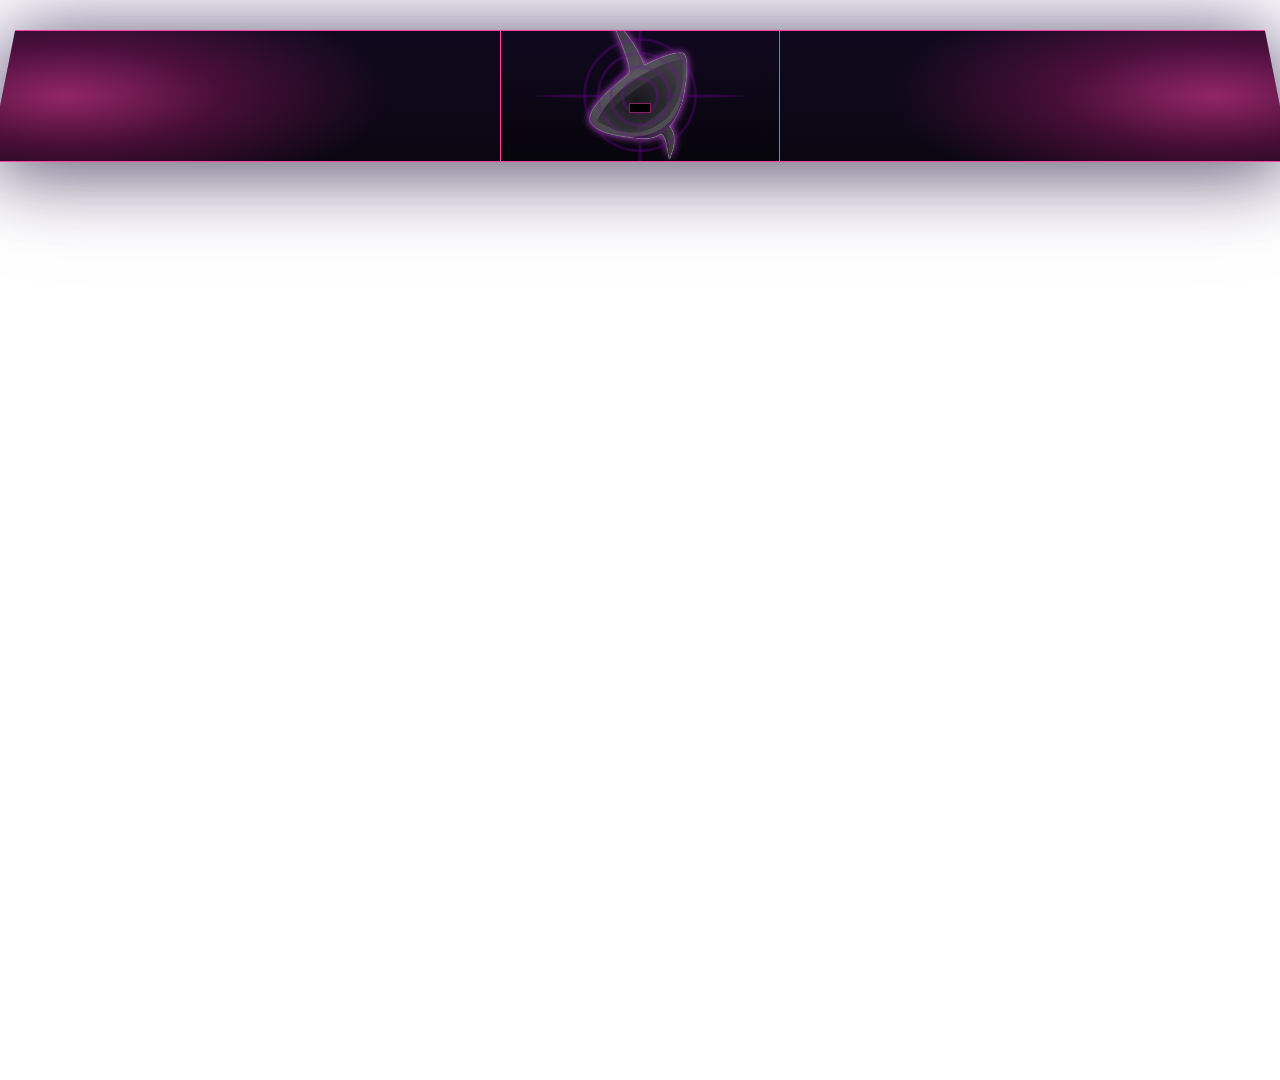
==== commit 81ec60da: "Fourth iteration of the scoreboard for The Hunt is On!" ====
--- a/scoreboard_the_hunt_is_on/index.html
+++ b/scoreboard_the_hunt_is_on/index.html
@@ -44,13 +44,13 @@
                   </pattern>
                 </defs>
                 <!-- P1 left stamp: slant at top-left -->
-                <polygon points="6.2,0 400,0 400,44 0,44"
+                <polygon points="9,0 400,0 400,44 0,44"
                          fill="url(#wbg-p1)" stroke="none"/>
-                <polygon points="6.2,0 400,0 400,44 0,44"
+                <polygon points="9,0 400,0 400,44 0,44"
                          fill="url(#wgrid-p1)" stroke="none"/>
-                <polygon points="6.2,0 400,0 400,44 0,44"
+                <polygon points="9,0 400,0 400,44 0,44"
                          fill="url(#wshine-p1)" stroke="none"/>
-                <polygon points="6.2,0 400,0 400,44 0,44"
+                <polygon points="9,0 400,0 400,44 0,44"
                          fill="none" stroke="#fba72b" stroke-width="1.75"
                          vector-effect="non-scaling-stroke"/>
               </svg>
@@ -78,8 +78,8 @@
         <!-- ── Center column ── -->
         <div class="center-col">
           <div class="logo-bg"></div>
-          <div class="brand-label mono">THE HUNT IS ON</div>
-          <div class="tournament_name display"></div>
+          <div class="brand-label mono tournament_name"></div>
+          <div class="phase_name display"></div>
           <div class="match display"></div>
           <div class="best_of mono"></div>
         </div>
--- a/scoreboard_the_hunt_is_on/index.css
+++ b/scoreboard_the_hunt_is_on/index.css
@@ -115,7 +115,7 @@
 .portrait-flags {
   position: absolute;
   z-index: 6;
-  display: flex;
+  display: none; /* temporary */
   gap: 4px;
 }
 
@@ -352,7 +352,7 @@
 }
 
 .p1 .wanted-stamp {
-  left: -20px;
+  left: -24px;
   right: 0;
 }
 
@@ -438,7 +438,7 @@
   background-repeat: no-repeat;
   background-position: center;
   background-size: 80% auto;
-  opacity: 0.18;
+  opacity: 0.5;
   pointer-events: none;
   z-index: 0;
 }
@@ -453,11 +453,11 @@
   letter-spacing: 0.22em;
   text-transform: uppercase;
   text-align: center;
-  padding-bottom: 10px;
+  padding-bottom: auto;
   text-shadow: 0 1px 6px rgba(0,0,0,0.95), 0 0 18px rgba(0,0,0,0.7);
 }
 
-.tournament_name {
+.phase_name {
   position: relative;
   z-index: 1;
   font-family: var(--font-display);
@@ -507,11 +507,11 @@
   width: 1300px;
   height: 26px;
   background: #000;
-  border-top: 1.75px solid var(--magenta-2);
-  border-bottom: 1.75px solid var(--magenta-2);
-  overflow: hidden;
-  position: relative;
-  box-shadow: 0 4px 24px rgba(124,58,237,0.3);
+  border-top: 1.75px solid var(--gold);
+  border-bottom: 1.75px solid var(--gold);
+  overflow: hidden;
+  position: relative;
+  box-shadow: 0 4px 24px rgba(251,167,43,0.3);
   display: none;
 }
 
@@ -536,7 +536,7 @@
   font-weight: 700;
   font-size: 13px;
   letter-spacing: 0.18em;
-  color: var(--violet-dim);
+  color: var(--gold);
 }
 
 /* ── Keyframe animations ───────────────────────────────────────── */
@@ -571,9 +571,6 @@
   transform: scaleX(-1);
 }
 
-/* Artificially force bounty active for P1 */
-.wanted-stamp { display: block; animation: wanted-pulse 1.8s ease-in-out infinite; }
-.portrait-scan-sweep { display: block; }
 
 /* Bounty score glow when wanted */
 .p1.player-side.bounty-active .score,
